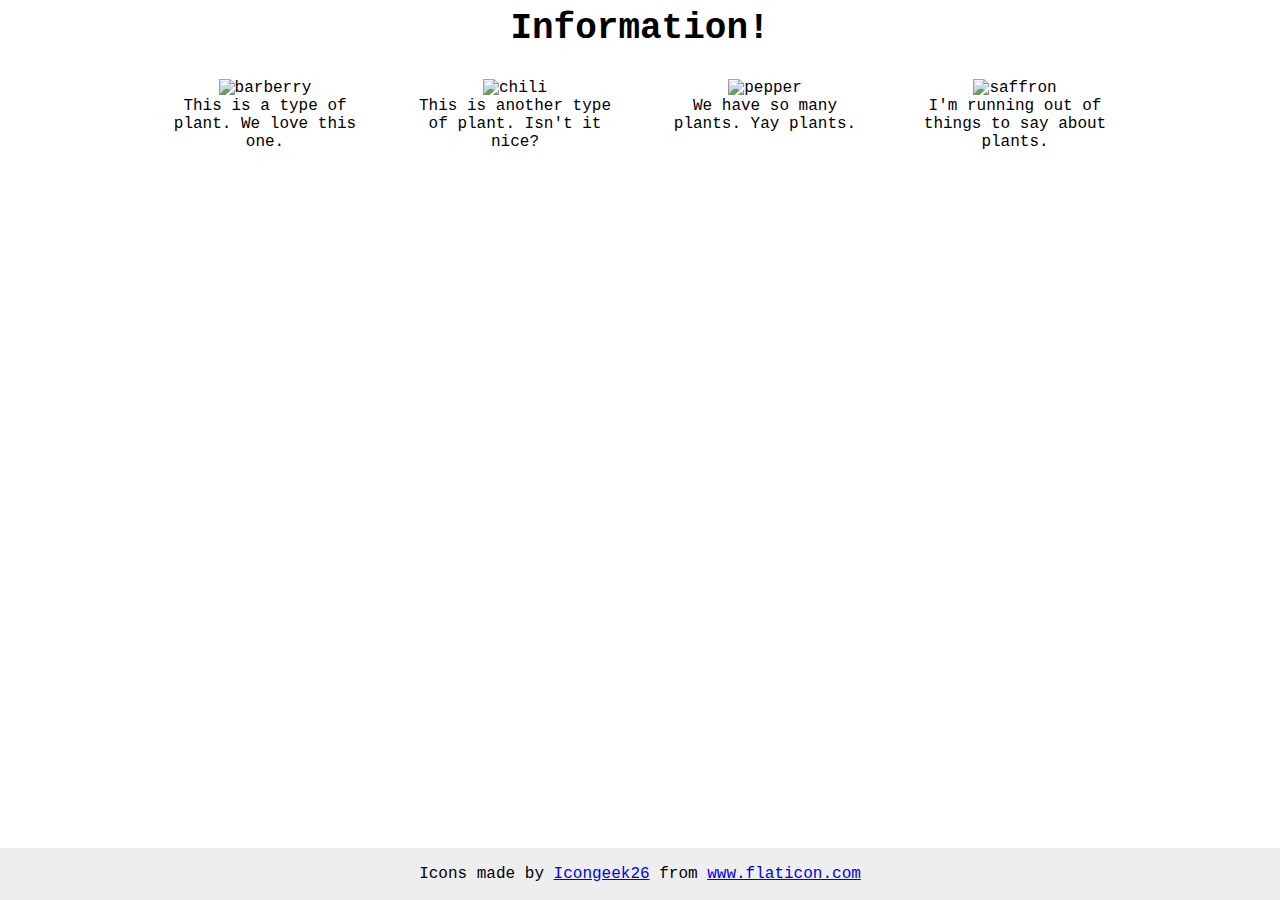
==== flex/04-flex-information/index.html @ 055a964e "Enfin j'ai repris le odin project" ====
<!DOCTYPE html>
<html lang="en">
  <head>
    <meta charset="UTF-8">
    <meta http-equiv="X-UA-Compatible" content="IE=edge">
    <meta name="viewport" content="width=device-width, initial-scale=1.0">
    <title>Information</title>
    <link rel="stylesheet" href="style.css">
  </head>
  <body>
    
    <div class="title">Information!</div>
    <div class="container">
      <div class="box">
    <img src="./images/barberry.png" alt="barberry">
    <div class="text">This is a type of plant. We love this one.</div>
    </div>
    <div class="box">
    <img src="./images/chilli.png" alt="chili">
    <div class="text">This is another type of plant. Isn't it nice?</div>
  </div>
  <div class="box">
    <img src="./images/pepper.png" alt="pepper">
    <div class="text">We have so many plants. Yay plants.</div>
  </div>
  <div class="box">
    <img src="./images/saffron.png" alt="saffron">
    <div class="text">I'm running out of things to say about plants.</div>
  </div>
    <!-- disregard this section, it's here to give attribution to the creator of these icons -->
    <div class="footer">
      <div>Icons made by <a href="https://www.flaticon.com/authors/icongeek26" title="Icongeek26">Icongeek26</a> from <a href="https://www.flaticon.com/" title="Flaticon">www.flaticon.com</a></div>
    </div>
  </body>
</html>
---- flex/04-flex-information/style.css ----
body {
  font-family: 'Courier New', Courier, monospace;
  text-align: center;
}

img {
  width: 100px;
  height: 100px;
}

.title {
  display: flex;
  justify-content: center;
  font-size: 36px;
  font-weight: 900;
  margin-bottom: 20px;
}

.container{
  display: flex;
  justify-content: center;
  gap: 50px;
  margin: 30px;
  
  
}

.box{
  width: 200px;
}
/* do not edit this footer */
.footer {
  position: fixed;
  bottom: 0;
  left: 0;
  right: 0;
  height: 52px;
  display: flex;
  align-items: center;
  justify-content: center;
  background: #eee;
}
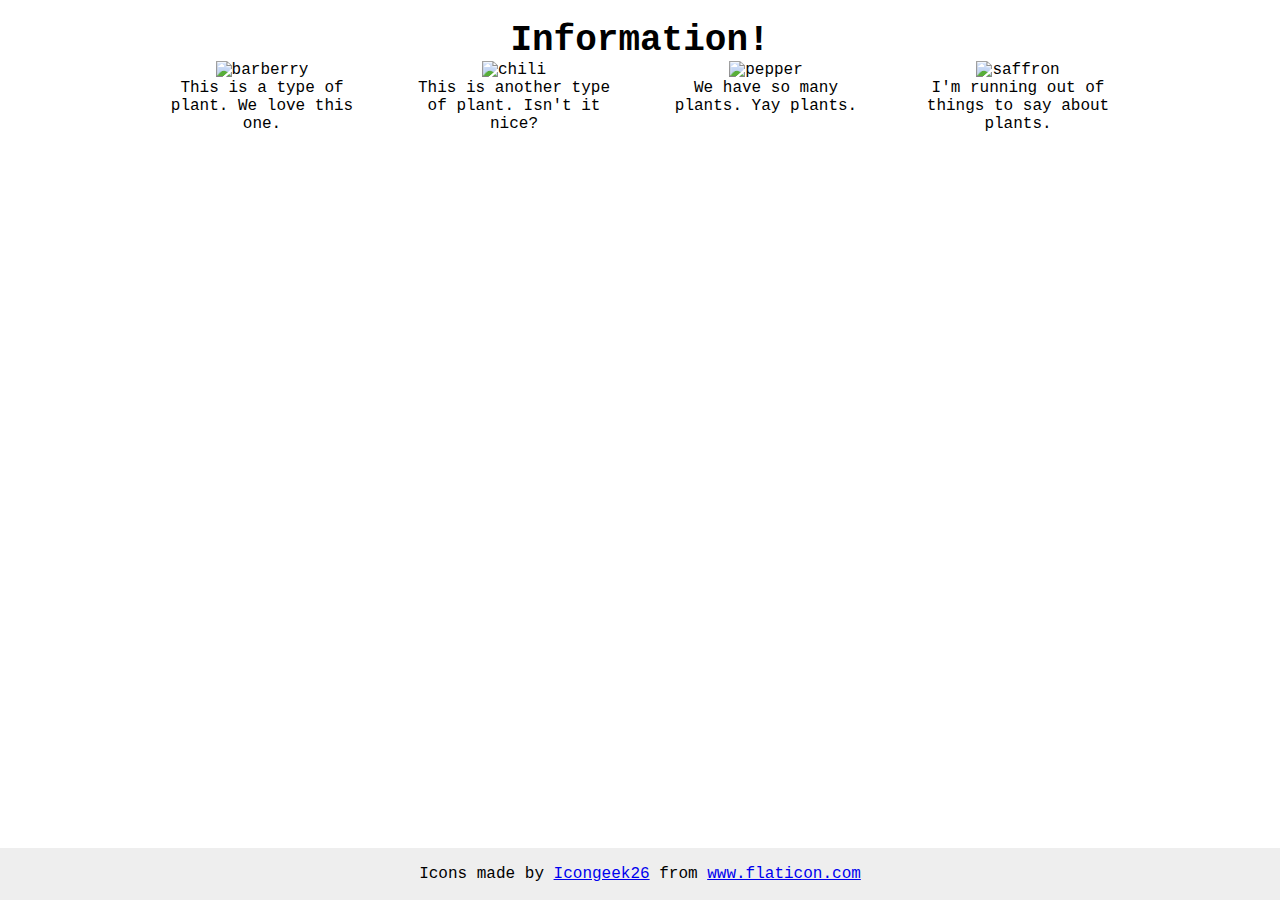
==== commit b842f9e4: "Nicely done" ====
--- a/flex/04-flex-information/index.html
+++ b/flex/04-flex-information/index.html
@@ -10,22 +10,23 @@
   <body>
     
     <div class="title">Information!</div>
-    <div class="container">
-      <div class="box">
+     <div class="container">
+      <div class="info">
     <img src="./images/barberry.png" alt="barberry">
     <div class="text">This is a type of plant. We love this one.</div>
-    </div>
-    <div class="box">
+  </div>
+  <div class="info">
     <img src="./images/chilli.png" alt="chili">
     <div class="text">This is another type of plant. Isn't it nice?</div>
   </div>
-  <div class="box">
+  <div class="info">
     <img src="./images/pepper.png" alt="pepper">
     <div class="text">We have so many plants. Yay plants.</div>
   </div>
-  <div class="box">
+  <div class="info">
     <img src="./images/saffron.png" alt="saffron">
     <div class="text">I'm running out of things to say about plants.</div>
+  </div>
   </div>
     <!-- disregard this section, it's here to give attribution to the creator of these icons -->
     <div class="footer">
--- a/flex/04-flex-information/style.css
+++ b/flex/04-flex-information/style.css
@@ -1,6 +1,8 @@
 body {
   font-family: 'Courier New', Courier, monospace;
+  margin: 20px;
   text-align: center;
+  
 }
 
 img {
@@ -9,25 +11,11 @@
 }
 
 .title {
-  display: flex;
-  justify-content: center;
   font-size: 36px;
   font-weight: 900;
-  margin-bottom: 20px;
+  text-align: center;
 }
 
-.container{
-  display: flex;
-  justify-content: center;
-  gap: 50px;
-  margin: 30px;
-  
-  
-}
-
-.box{
-  width: 200px;
-}
 /* do not edit this footer */
 .footer {
   position: fixed;
@@ -39,4 +27,14 @@
   align-items: center;
   justify-content: center;
   background: #eee;
+}
+
+.container{
+  display: flex;
+  justify-content: center;
+  gap: 52px;
+}
+
+.text{
+  max-width: 200px;
 }